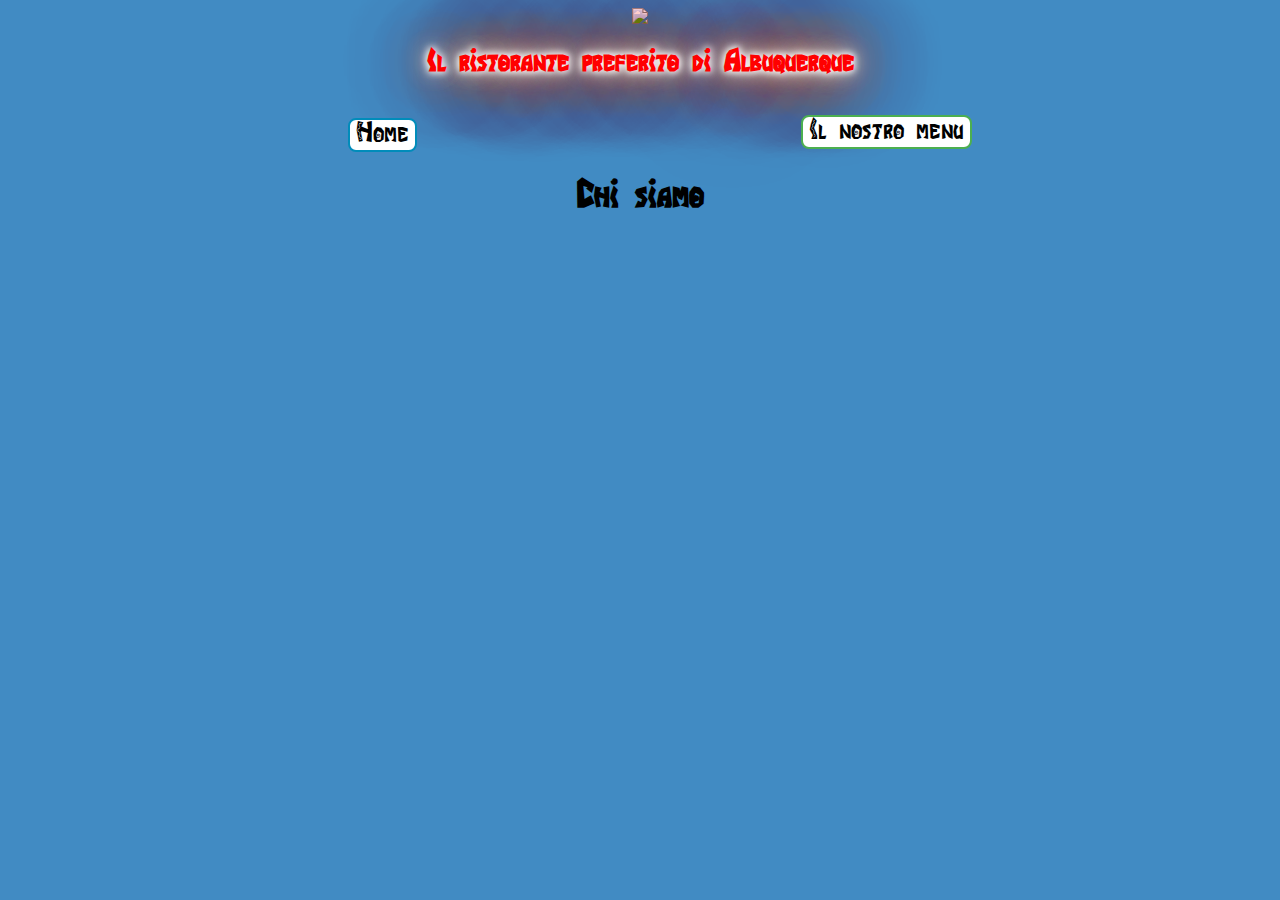
==== chisiamo.html @ 2277fee3 "pagine iniziate" ====
<!DOCTYPE html>
<html lang="en">
<head>
    <title>Los Pollos Hermanos</title>
    <link rel="stylesheet" href="style.css">
</head>
<body bgcolor="418BC3">
    <div align="center">
    <img src="https://files.asfaltinho.ga/lph/logo.png" width=25% height=auto>
    <h1 class="neonText">Il ristorante preferito di Albuquerque</h1>
	</div>
    </br>
    <a href="index.html"><button class="button2">Home</button></a>
	<h1 align="center" style="font-family: Pollos; color: E7D20D; font-size: 40px">Chi siamo</h1>
    <div align="right">
    <a href="menu.html"><button class="button1">Il nostro menu</button></a>
    </div>
    
</body>
</html>
---- style.css ----
@import url('https://fonts.googleapis.com/css2?family=Rubik+Puddles&display=swap');
@font-face {
  font-family: 'Pollos';
  src: url("pollos.ttf") format('truetype');
}



{
font-family: 'Rubik Puddles', cursive;
}

.titolo {
    text-align: center;
    border-radius: 100px;
    background-color: lightblue;
    color:crimson;
    }
    
    .center {
    text-align:center;
    }
    
    .menu {
    text-align: left;
    size: 40px;
    }
    

    .quattrocentoquattro {
    text-align: center;
    border-radius: 40px;
    background-color: firebrick;
    color: white;
    size: 40px;
    }
    
    .button {
        background-color: #4CAF50; /* Green */
        border: none;
        color: white;
        padding: 12px 32px;
        text-align: center;
        text-decoration: none;
        display: inline-block;
        font-size: 16px;
        margin: 4px 2px;
        cursor: pointer;
      }
      
      .button1 {
      background-color: white; 
      color: black; 
      border: 2px solid #4CAF50;
		  font-size: 30px;
		  border-radius: 8px;
		  cursor: pointer;
		  position: relative;
		  bottom: 127px;
		  right: 300px;
		  font-family: Pollos;
      }
      
      .button2 {
      background-color: white; 
      color: black; 
      border: 2px solid #008CBA;
      font-size: 30px;
      border-radius: 8px;
		  cursor: pointer;
		  position: relative;
		  left: 340px;
		  font-family: Pollos;
      }
      
      .button3 {
        background-color: white; 
        color: black; 
        border: 2px solid #f44336;
      }
    
    .wrapper {
        text-align: center;
    }
    
    .neonText {
		  font-family: 'Pollos';
        color: rgb(255, 0, 0);
        text-shadow:
          0 0 7px #fff,
          0 0 10px #fff,
          0 0 21px #fff,
          0 0 42px rgb(255, 140, 0),
          0 0 82px rgb(203, 21, 21),
          0 0 92px rgb(255, 0, 0),
          0 0 102px rgb(255, 0, 0),
          0 0 151px rgb(255, 0, 0);
      }

    /*Per importare il file css bisogna mettere sta cosa bellina all'inizio di ogni html
    <link rel="stylesheet" href="style.css" />  */
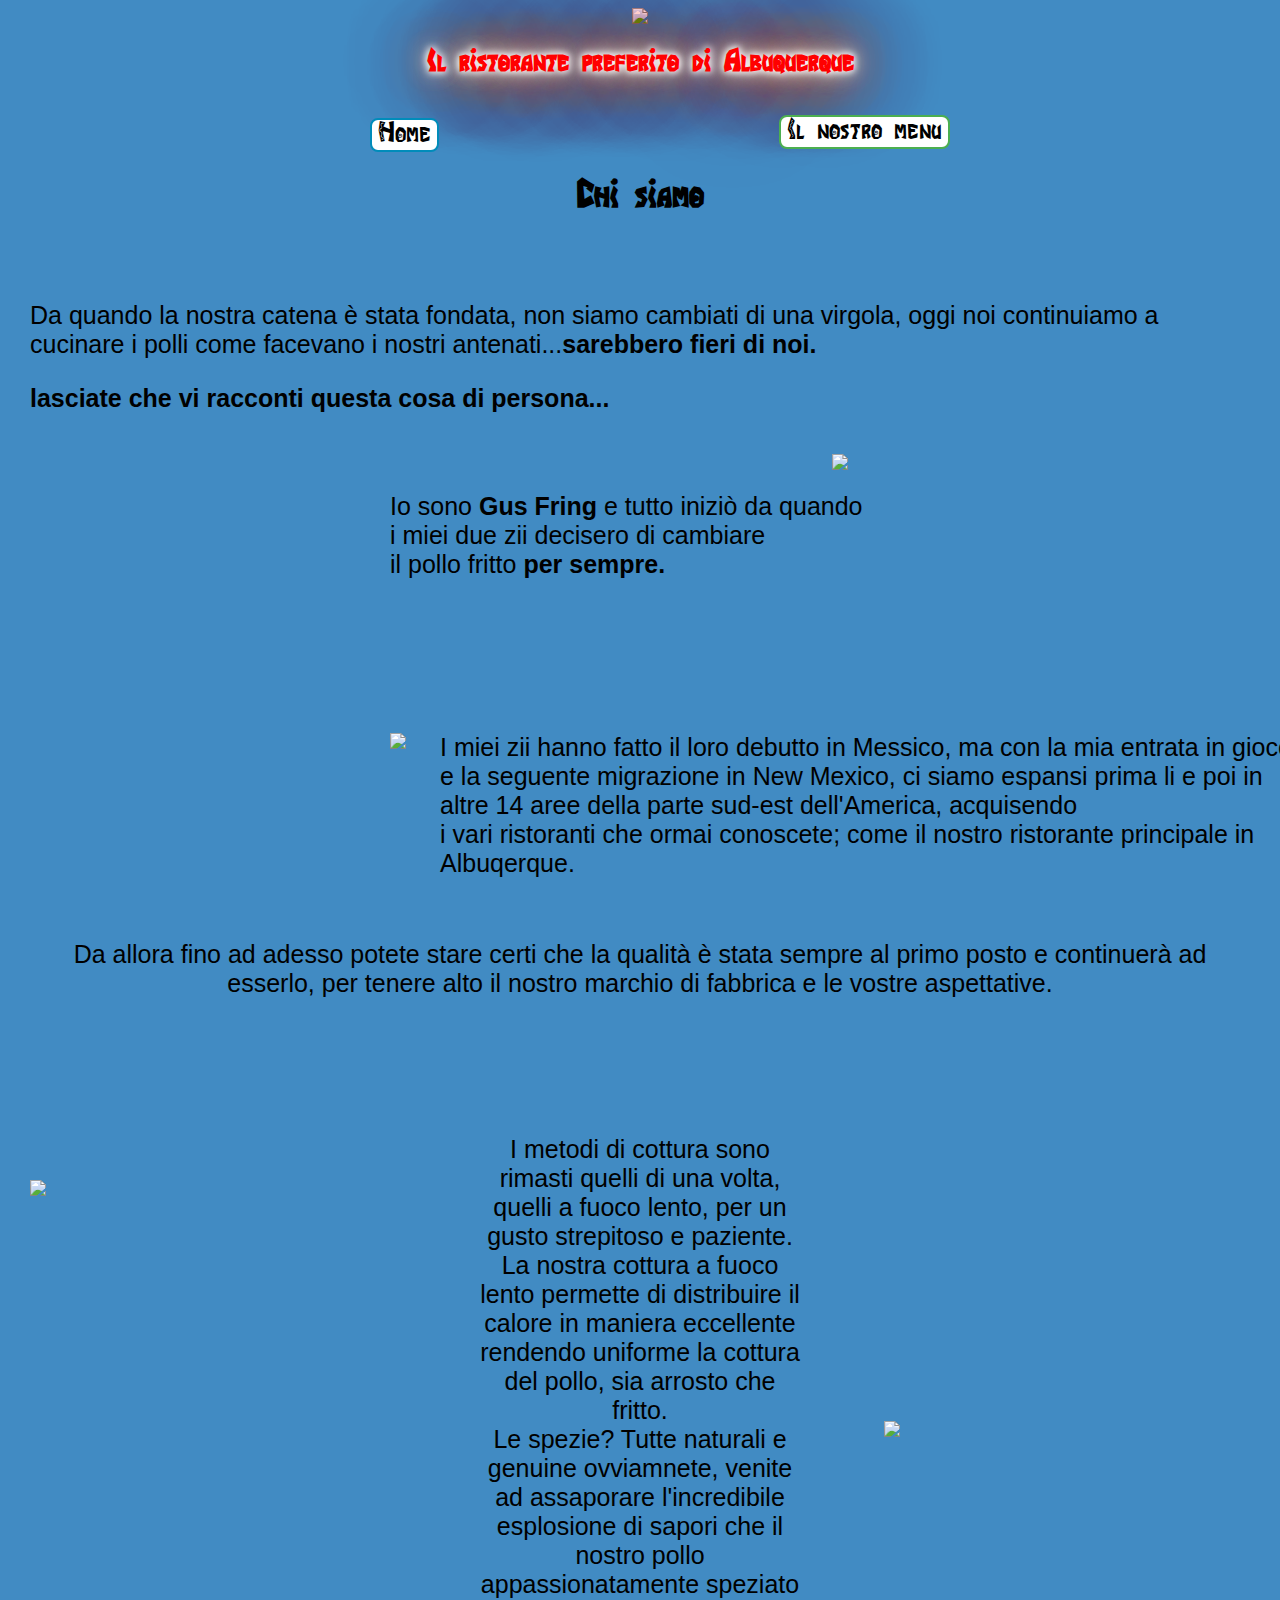
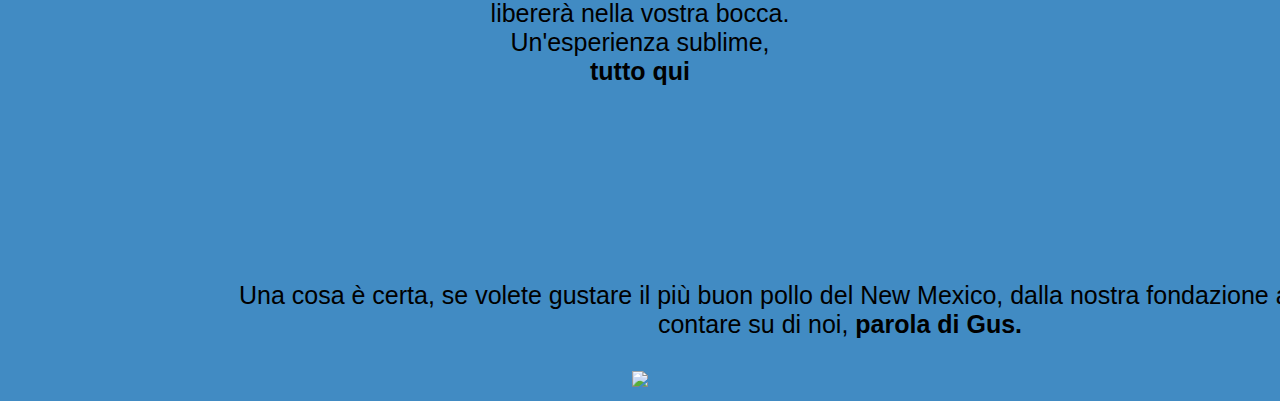
==== commit 78d97022: "bordello di roba" ====
--- a/chisiamo.html
+++ b/chisiamo.html
@@ -4,7 +4,7 @@
     <title>Los Pollos Hermanos</title>
     <link rel="stylesheet" href="style.css">
 </head>
-<body bgcolor="418BC3">
+<body bgcolor="418BC3" leftmargin="30px">
     <div align="center">
     <img src="https://files.asfaltinho.ga/lph/logo.png" width=25% height=auto>
     <h1 class="neonText">Il ristorante preferito di Albuquerque</h1>
@@ -15,6 +15,38 @@
     <div align="right">
     <a href="menu.html"><button class="button1">Il nostro menu</button></a>
     </div>
-    
+    <div class="corpo">
+    <p>Da quando la nostra catena è stata fondata, non siamo cambiati di una virgola, oggi noi continuiamo a cucinare i polli come facevano i nostri antenati...<strong>sarebbero fieri di noi.</strong></p>
+    <p><strong>lasciate che vi racconti questa cosa di persona...</strong></p>
+    </br>
+    <div style="padding-left: 360px">
+    <p>Io sono <strong>Gus Fring</strong> e tutto iniziò da quando
+    </br>i miei due zii decisero di cambiare
+    </br>il pollo fritto <strong>per sempre.</strong></p>
+    <img src="https://files.asfaltinho.ga/lph/ziigus.png" width="30%" height="auto" align="right" style="position: relative; right: 160px; bottom: 150px">
+    </br>
+    <img src="https://files.asfaltinho.ga/lph/locale.jpg" width="30%" height="auto" align="left" style="position: relative; top: 100px">
+    <p style="position: relative; left: 50px; top: 75px">I miei zii hanno fatto il loro debutto in Messico, ma con la mia entrata in gioco e la seguente migrazione in New Mexico, ci siamo espansi prima li e poi in altre 14 aree della parte sud-est dell'America, acquisendo </br>i vari ristoranti che ormai conoscete; come il nostro ristorante principale in Albuqerque.</p>
+    </br>
+    </br>
+    </br>
+    </div>
+    <p align="center">Da allora fino ad adesso potete stare certi che la qualità è stata sempre al primo posto e continuerà ad esserlo, per tenere alto il nostro marchio di fabbrica e le vostre aspettative.</p>
+    </br>
+    </br>
+    </br>
+    <img src="https://files.asfaltinho.ga/lph/girarrosto.png" width="30%" height="auto" align="left" style="position: relative; top: 70px">
+    <p align="center" style="padding-right: 450px; padding-left: 450px">I metodi di cottura sono rimasti quelli di una volta, quelli a fuoco lento, per un gusto strepitoso e paziente. La nostra cottura a fuoco lento permette di distribuire il calore in maniera eccellente rendendo uniforme la cottura del pollo, sia arrosto che fritto.</br>Le spezie? Tutte naturali e genuine ovviamnete, venite ad assaporare l'incredibile esplosione di sapori che il nostro pollo appassionatamente speziato libererà nella vostra bocca. Un'esperienza sublime, <strong>tutto qui</strong></p>
+    <img src="https://files.asfaltinho.ga/lph/spezie.png" width="30%" height="auto" align="right" style="position: relative; bottom: 290px">
+    </br>
+    </br>
+    </br>
+    </br>
+    </br>
+    <div align="center">
+    <p style="position: relative; left: 200px">Una cosa è certa, se volete gustare il più buon pollo del New Mexico, dalla nostra fondazione ad oggi, potete contare su di noi, <strong>parola di Gus.</strong></p>
+    <img src="https://files.asfaltinho.ga/lph/guscarello.jpg">
+    </div>
+    </div>
 </body>
 </html>--- a/style.css
+++ b/style.css
@@ -96,6 +96,11 @@
           0 0 102px rgb(255, 0, 0),
           0 0 151px rgb(255, 0, 0);
       }
+    .corpo {
+      font-family: Arial;
+      font-size: 25px;
+      color: black;
+    }
 
     /*Per importare il file css bisogna mettere sta cosa bellina all'inizio di ogni html
     <link rel="stylesheet" href="style.css" />  */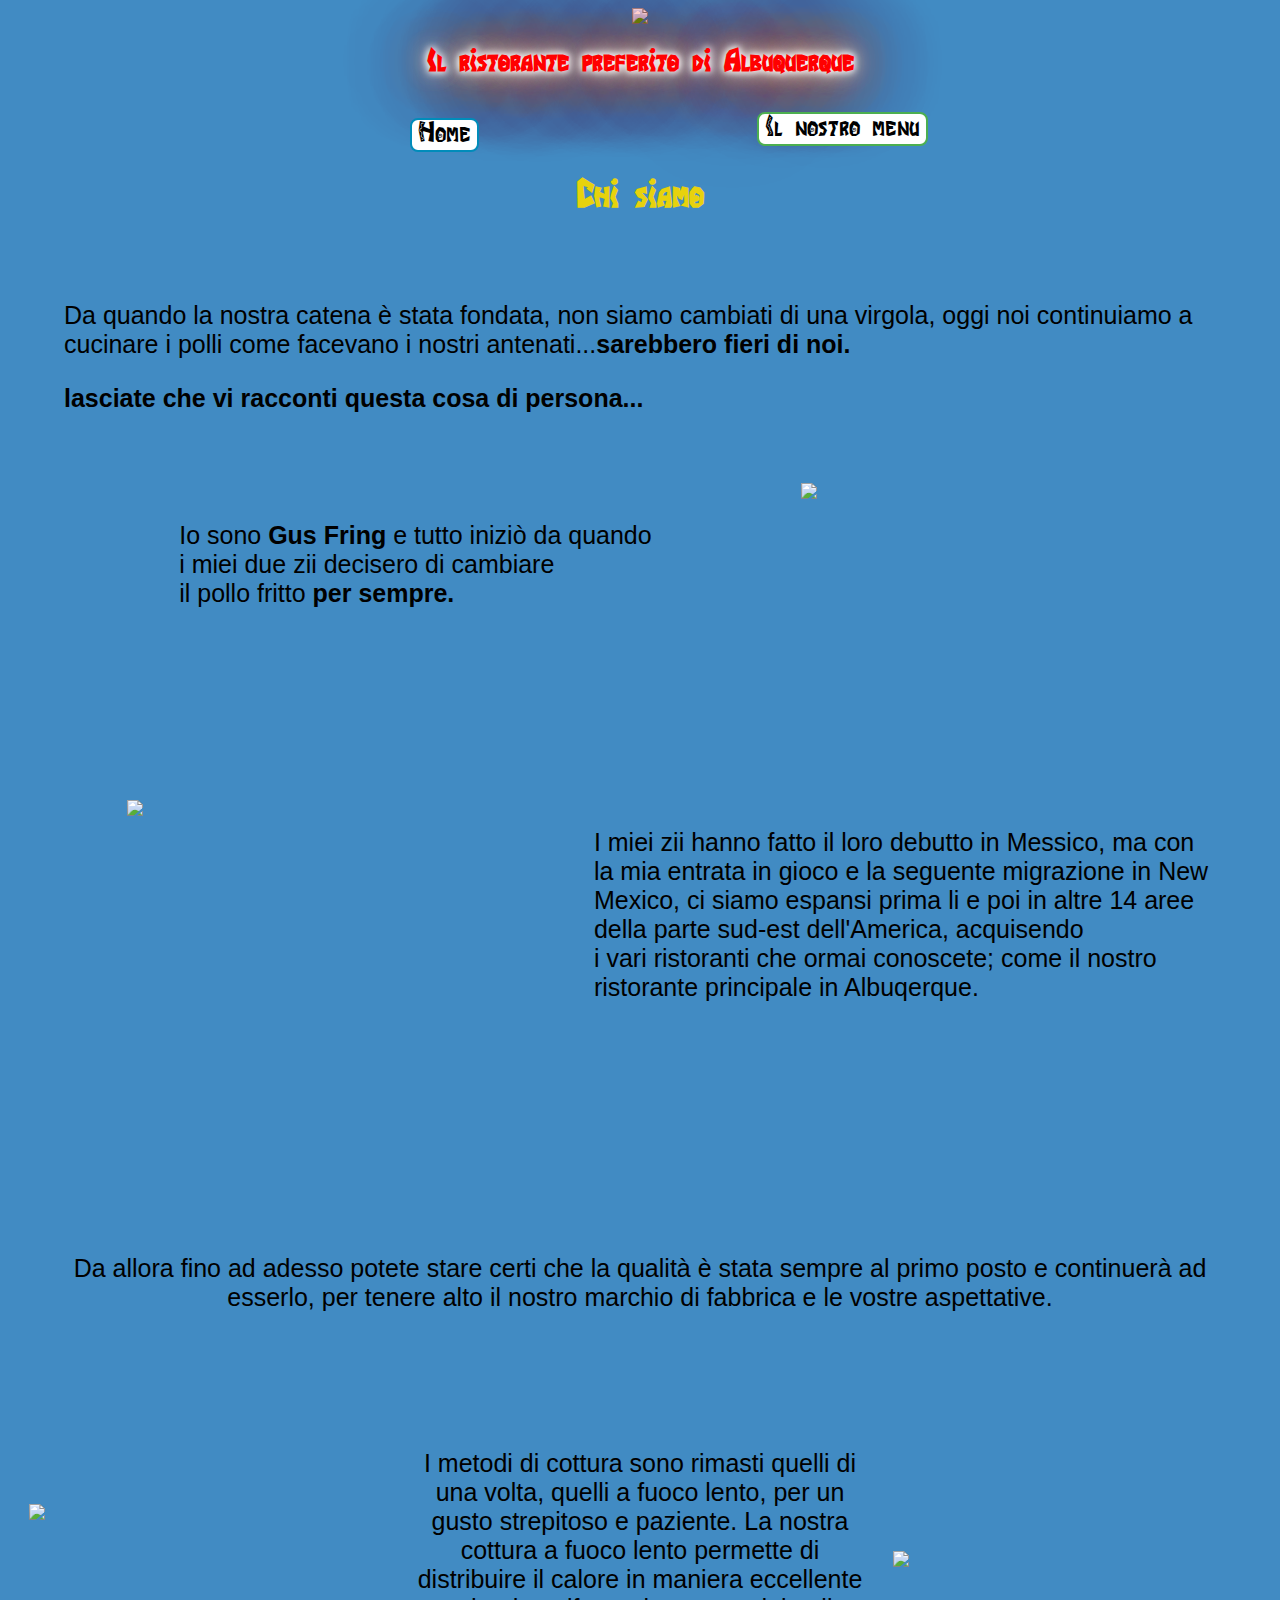
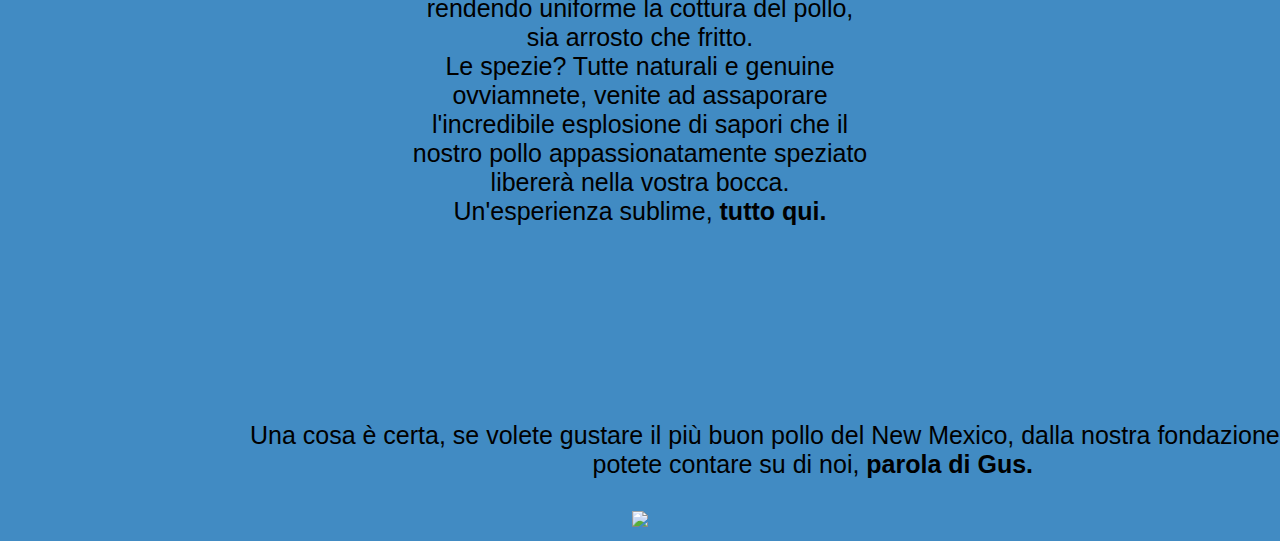
==== commit f5a1b1fc: "bordello di roba" ====
--- a/chisiamo.html
+++ b/chisiamo.html
@@ -4,14 +4,14 @@
     <title>Los Pollos Hermanos</title>
     <link rel="stylesheet" href="style.css">
 </head>
-<body bgcolor="418BC3" leftmargin="30px">
+<body bgcolor="418BC3" leftmargin="5%" rightmargin="5%">
     <div align="center">
     <img src="https://files.asfaltinho.ga/lph/logo.png" width=25% height=auto>
     <h1 class="neonText">Il ristorante preferito di Albuquerque</h1>
 	</div>
     </br>
     <a href="index.html"><button class="button2">Home</button></a>
-	<h1 align="center" style="font-family: Pollos; color: E7D20D; font-size: 40px">Chi siamo</h1>
+	<h1 align="center" style="font-family: Pollos; color: #e7d20d; font-size: 40px">Chi siamo</h1>
     <div align="right">
     <a href="menu.html"><button class="button1">Il nostro menu</button></a>
     </div>
@@ -19,32 +19,33 @@
     <p>Da quando la nostra catena è stata fondata, non siamo cambiati di una virgola, oggi noi continuiamo a cucinare i polli come facevano i nostri antenati...<strong>sarebbero fieri di noi.</strong></p>
     <p><strong>lasciate che vi racconti questa cosa di persona...</strong></p>
     </br>
-    <div style="padding-left: 360px">
+    </br>
+    <div style="padding-left: 10%">
     <p>Io sono <strong>Gus Fring</strong> e tutto iniziò da quando
     </br>i miei due zii decisero di cambiare
     </br>il pollo fritto <strong>per sempre.</strong></p>
-    <img src="https://files.asfaltinho.ga/lph/ziigus.png" width="30%" height="auto" align="right" style="position: relative; right: 160px; bottom: 150px">
-    </br>
-    <img src="https://files.asfaltinho.ga/lph/locale.jpg" width="30%" height="auto" align="left" style="position: relative; top: 100px">
-    <p style="position: relative; left: 50px; top: 75px">I miei zii hanno fatto il loro debutto in Messico, ma con la mia entrata in gioco e la seguente migrazione in New Mexico, ci siamo espansi prima li e poi in altre 14 aree della parte sud-est dell'America, acquisendo </br>i vari ristoranti che ormai conoscete; come il nostro ristorante principale in Albuqerque.</p>
+    <img src="https://files.asfaltinho.ga/lph/ziigus.png" width="30%" height="auto" align="right" class="fotodx">
     </br>
     </br>
     </br>
+    <img src="https://files.asfaltinho.ga/lph/locale.jpg" width="40%" height="auto" align="left" class="fotosx">
+    <p style="padding-left: 40%; padding-top: 8%;">I miei zii hanno fatto il loro debutto in Messico, ma con la mia entrata in gioco e la seguente migrazione in New Mexico, ci siamo espansi prima li e poi in altre 14 aree della parte sud-est dell'America, acquisendo </br>i vari ristoranti che ormai conoscete; come il nostro ristorante principale in Albuqerque.</p>
+    </br>
     </div>
-    <p align="center">Da allora fino ad adesso potete stare certi che la qualità è stata sempre al primo posto e continuerà ad esserlo, per tenere alto il nostro marchio di fabbrica e le vostre aspettative.</p>
+    <p align="center" style="padding-top: 15%">Da allora fino ad adesso potete stare certi che la qualità è stata sempre al primo posto e continuerà ad esserlo, per tenere alto il nostro marchio di fabbrica e le vostre aspettative.</p>
     </br>
     </br>
     </br>
-    <img src="https://files.asfaltinho.ga/lph/girarrosto.png" width="30%" height="auto" align="left" style="position: relative; top: 70px">
-    <p align="center" style="padding-right: 450px; padding-left: 450px">I metodi di cottura sono rimasti quelli di una volta, quelli a fuoco lento, per un gusto strepitoso e paziente. La nostra cottura a fuoco lento permette di distribuire il calore in maniera eccellente rendendo uniforme la cottura del pollo, sia arrosto che fritto.</br>Le spezie? Tutte naturali e genuine ovviamnete, venite ad assaporare l'incredibile esplosione di sapori che il nostro pollo appassionatamente speziato libererà nella vostra bocca. Un'esperienza sublime, <strong>tutto qui</strong></p>
-    <img src="https://files.asfaltinho.ga/lph/spezie.png" width="30%" height="auto" align="right" style="position: relative; bottom: 290px">
+    <img src="https://files.asfaltinho.ga/lph/girarrosto.png" width="30%" height="auto" align="left" style="position: relative; top: 80px; right: 3%">
+    <p align="center" style="padding-right: 30%; padding-left: 30%">I metodi di cottura sono rimasti quelli di una volta, quelli a fuoco lento, per un gusto strepitoso e paziente. La nostra cottura a fuoco lento permette di distribuire il calore in maniera eccellente rendendo uniforme la cottura del pollo, sia arrosto che fritto.</br>Le spezie? Tutte naturali e genuine ovviamnete, venite ad assaporare l'incredibile esplosione di sapori che il nostro pollo appassionatamente speziato libererà nella vostra bocca. Un'esperienza sublime, <strong>tutto qui.</strong></p>
+    <img src="https://files.asfaltinho.ga/lph/spezie.png" width="30%" height="auto" align="right" style="position: relative; bottom: 300px; left: 2%">
     </br>
     </br>
     </br>
     </br>
     </br>
     <div align="center">
-    <p style="position: relative; left: 200px">Una cosa è certa, se volete gustare il più buon pollo del New Mexico, dalla nostra fondazione ad oggi, potete contare su di noi, <strong>parola di Gus.</strong></p>
+    <p style="position: relative; left: 15%">Una cosa è certa, se volete gustare il più buon pollo del New Mexico, dalla nostra fondazione ad oggi, potete contare su di noi, <strong>parola di Gus.</strong></p>
     <img src="https://files.asfaltinho.ga/lph/guscarello.jpg">
     </div>
     </div>
--- a/style.css
+++ b/style.css
@@ -9,98 +9,80 @@
 {
 font-family: 'Rubik Puddles', cursive;
 }
+    
+.button {
+  background-color: #4CAF50; /* Green */
+  border: none;
+  color: white;
+  padding: 12px 32px;
+  text-align: center;
+  text-decoration: none;
+  display: inline-block;
+  font-size: 16px;
+  margin: 4px 2px;
+  cursor: pointer;
+  }
+      
+.button1 {
+  background-color: white; 
+  color: black; 
+  border: 2px solid #4CAF50;
+	font-size: 30px;
+	border-radius: 8px;
+	cursor: pointer;
+	position: relative;
+	bottom: 130px;
+	right: 25%;
+	font-family: Pollos;
+  }
+      
+.button2 {
+  background-color: white; 
+  color: black; 
+  border: 2px solid #008CBA;
+  font-size: 30px;
+  border-radius: 8px;
+	cursor: pointer;
+	position: relative;
+	left: 30%;
+	font-family: Pollos;
+  }
+      
+.neonText {
+	font-family: 'Pollos';
+  color: rgb(255, 0, 0);
+  text-shadow:
+    0 0 7px #fff,
+    0 0 10px #fff,
+    0 0 21px #fff,
+    0 0 42px rgb(255, 140, 0),
+    0 0 82px rgb(203, 21, 21),
+    0 0 92px rgb(255, 0, 0),
+    0 0 102px rgb(255, 0, 0),
+    0 0 151px rgb(255, 0, 0);
+  }
+.corpo {
+  font-family: Arial;
+  font-size: 25px;
+  color: black;
+  }
 
-.titolo {
-    text-align: center;
-    border-radius: 100px;
-    background-color: lightblue;
-    color:crimson;
-    }
-    
-    .center {
-    text-align:center;
-    }
-    
-    .menu {
-    text-align: left;
-    size: 40px;
-    }
-    
+.fotodx {
+  position: relative;
+  right: 10%;
+  bottom: 150px;
+}
 
-    .quattrocentoquattro {
-    text-align: center;
-    border-radius: 40px;
-    background-color: firebrick;
-    color: white;
-    size: 40px;
-    }
-    
-    .button {
-        background-color: #4CAF50; /* Green */
-        border: none;
-        color: white;
-        padding: 12px 32px;
-        text-align: center;
-        text-decoration: none;
-        display: inline-block;
-        font-size: 16px;
-        margin: 4px 2px;
-        cursor: pointer;
-      }
-      
-      .button1 {
-      background-color: white; 
-      color: black; 
-      border: 2px solid #4CAF50;
-		  font-size: 30px;
-		  border-radius: 8px;
-		  cursor: pointer;
-		  position: relative;
-		  bottom: 127px;
-		  right: 300px;
-		  font-family: Pollos;
-      }
-      
-      .button2 {
-      background-color: white; 
-      color: black; 
-      border: 2px solid #008CBA;
-      font-size: 30px;
-      border-radius: 8px;
-		  cursor: pointer;
-		  position: relative;
-		  left: 340px;
-		  font-family: Pollos;
-      }
-      
-      .button3 {
-        background-color: white; 
-        color: black; 
-        border: 2px solid #f44336;
-      }
-    
-    .wrapper {
-        text-align: center;
-    }
-    
-    .neonText {
-		  font-family: 'Pollos';
-        color: rgb(255, 0, 0);
-        text-shadow:
-          0 0 7px #fff,
-          0 0 10px #fff,
-          0 0 21px #fff,
-          0 0 42px rgb(255, 140, 0),
-          0 0 82px rgb(203, 21, 21),
-          0 0 92px rgb(255, 0, 0),
-          0 0 102px rgb(255, 0, 0),
-          0 0 151px rgb(255, 0, 0);
-      }
-    .corpo {
-      font-family: Arial;
-      font-size: 25px;
-      color: black;
-    }
+.fotosx {
+  position: relative;
+  top: 80px;
+  right: 5%;
+}
+
+.test {
+  text-align: center;
+}
+
 
     /*Per importare il file css bisogna mettere sta cosa bellina all'inizio di ogni html
     <link rel="stylesheet" href="style.css" />  */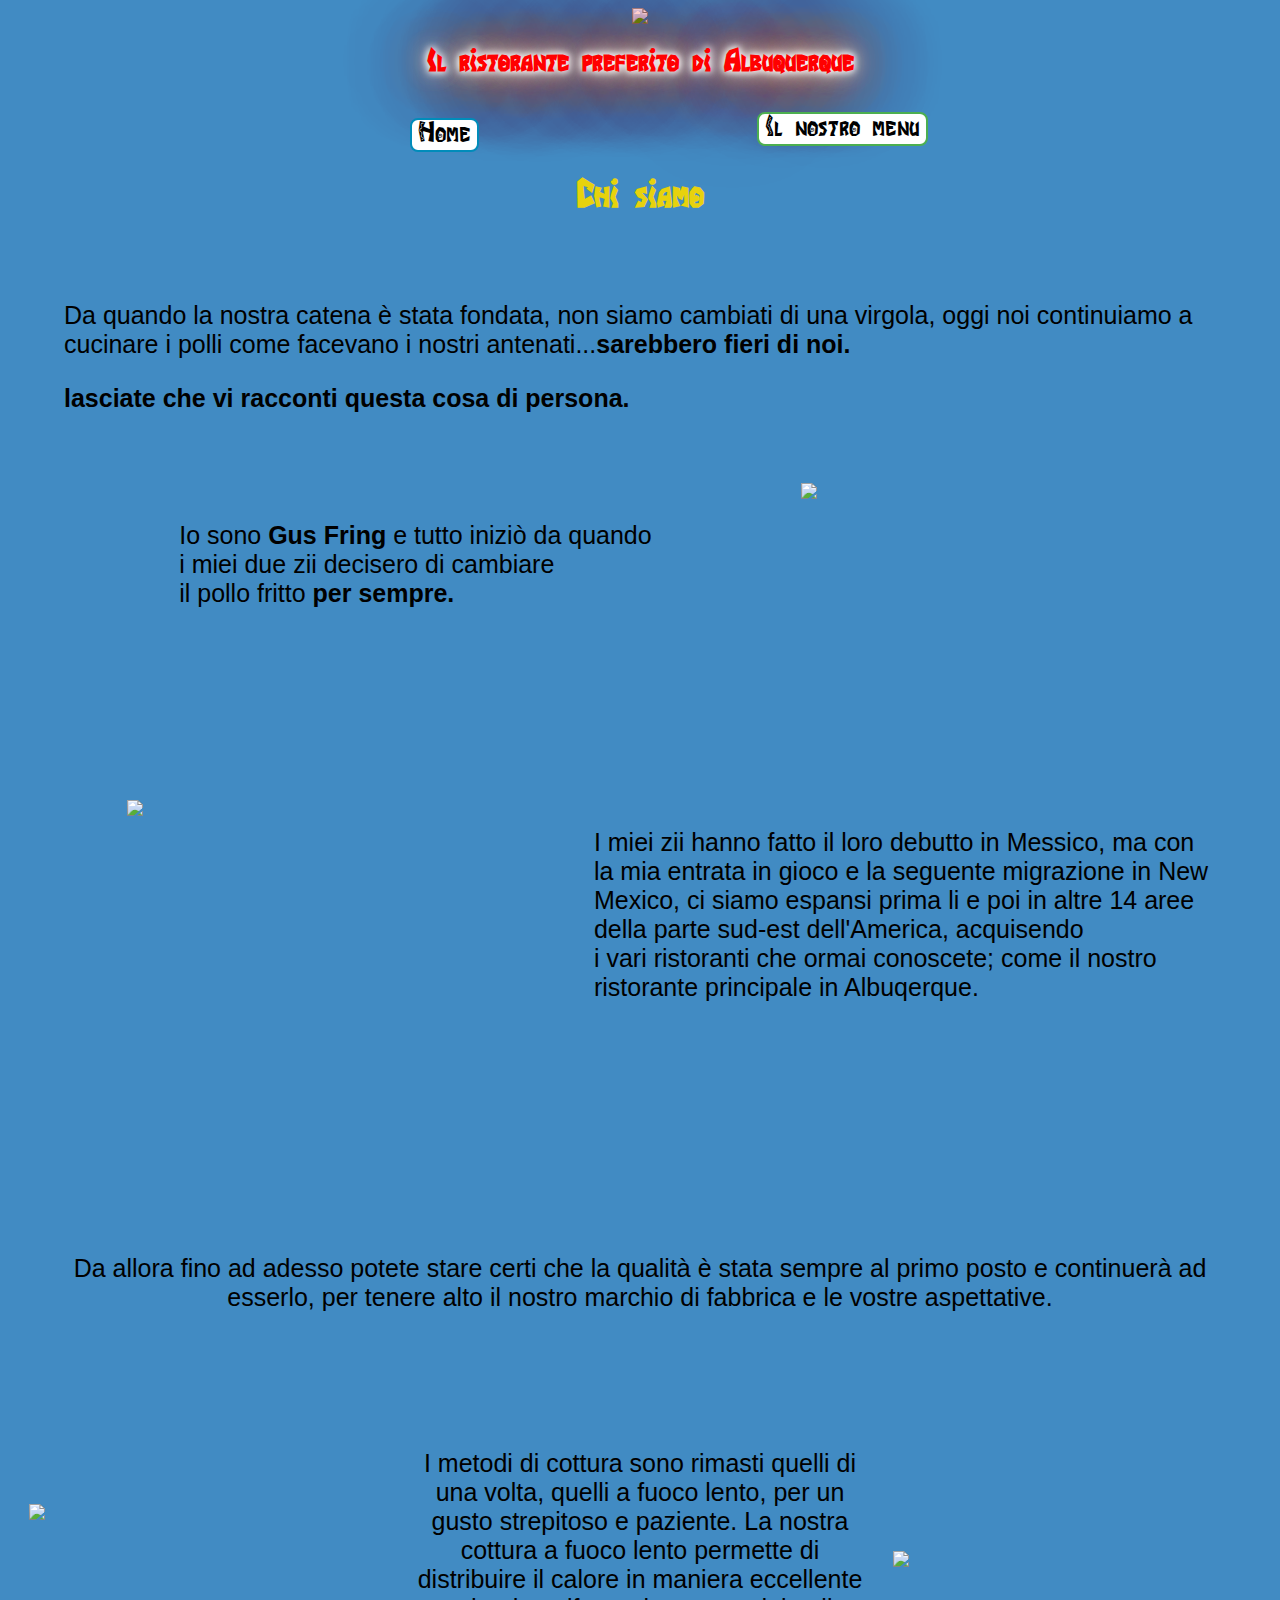
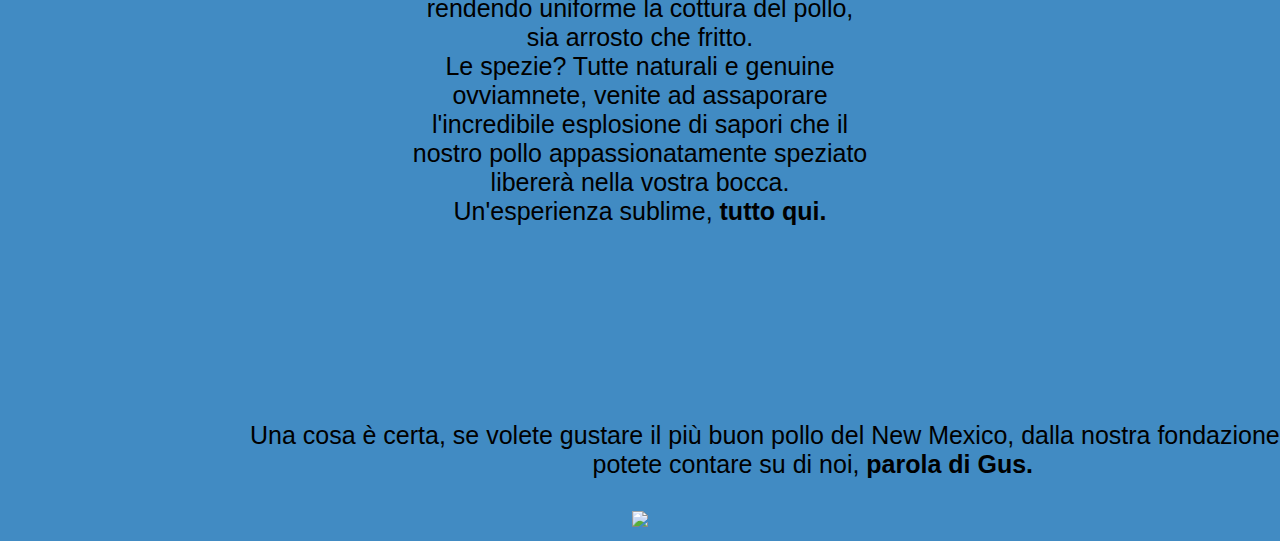
==== commit 7dcd5a23: "cambiato font e corretto tag sfanculati" ====
--- a/chisiamo.html
+++ b/chisiamo.html
@@ -17,7 +17,7 @@
     </div>
     <div class="corpo">
     <p>Da quando la nostra catena è stata fondata, non siamo cambiati di una virgola, oggi noi continuiamo a cucinare i polli come facevano i nostri antenati...<strong>sarebbero fieri di noi.</strong></p>
-    <p><strong>lasciate che vi racconti questa cosa di persona...</strong></p>
+    <p><strong>lasciate che vi racconti questa cosa di persona.</strong></p>
     </br>
     </br>
     <div style="padding-left: 10%">
--- a/style.css
+++ b/style.css
@@ -1,14 +1,12 @@
-@import url('https://fonts.googleapis.com/css2?family=Rubik+Puddles&display=swap');
 @font-face {
   font-family: 'Pollos';
   src: url("pollos.ttf") format('truetype');
 }
 
+@import url('https://fonts.googleapis.com/css2?family=Roboto:wght@300&display=swap');
+/*font-family: 'Roboto', sans-serif*/
 
 
-{
-font-family: 'Rubik Puddles', cursive;
-}
     
 .button {
   background-color: #4CAF50; /* Green */
@@ -61,10 +59,11 @@
     0 0 102px rgb(255, 0, 0),
     0 0 151px rgb(255, 0, 0);
   }
+
 .corpo {
-  font-family: Arial;
   font-size: 25px;
   color: black;
+  font-family: 'Roboto', sans-serif;
   }
 
 .fotodx {
@@ -79,10 +78,26 @@
   right: 5%;
 }
 
-.test {
+.corpoindex {
+  font-family: 'Roboto', sans-serif;
+  color: black;
+  }
+
+.titolicolonna {
+  border: 2px solid black
+  padding: 8px;
+  background-color: white;
+  font-family: Pollos;
+  color: red;
+  font-size: 40px;
   text-align: center;
 }
 
-
-    /*Per importare il file css bisogna mettere sta cosa bellina all'inizio di ogni html
-    <link rel="stylesheet" href="style.css" />  */+.corpocolonna {
+  border: 2px solid black;
+  padding: 8px 20px 8px 8px;
+  font-family: Pollos;
+  color: rgb(255, 247, 0);
+  font-size: 30px;
+  text-align: center;
+}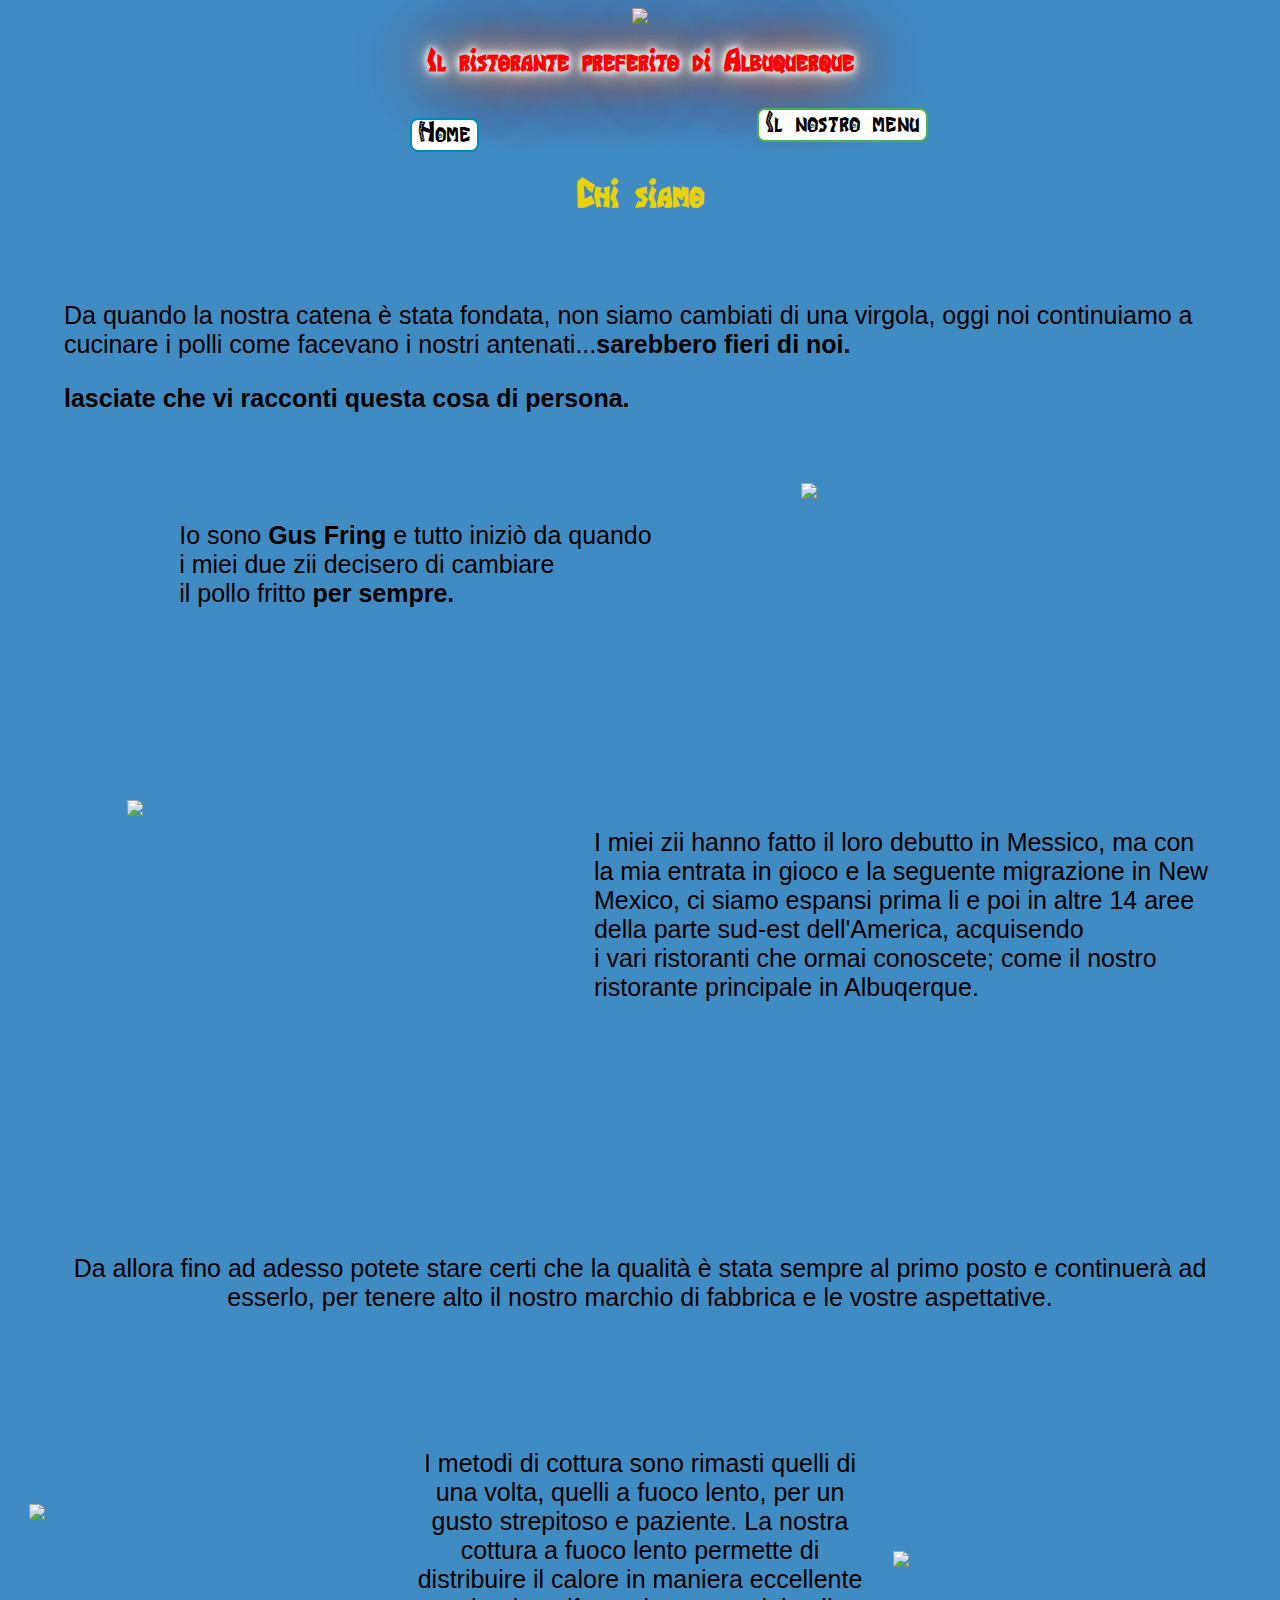
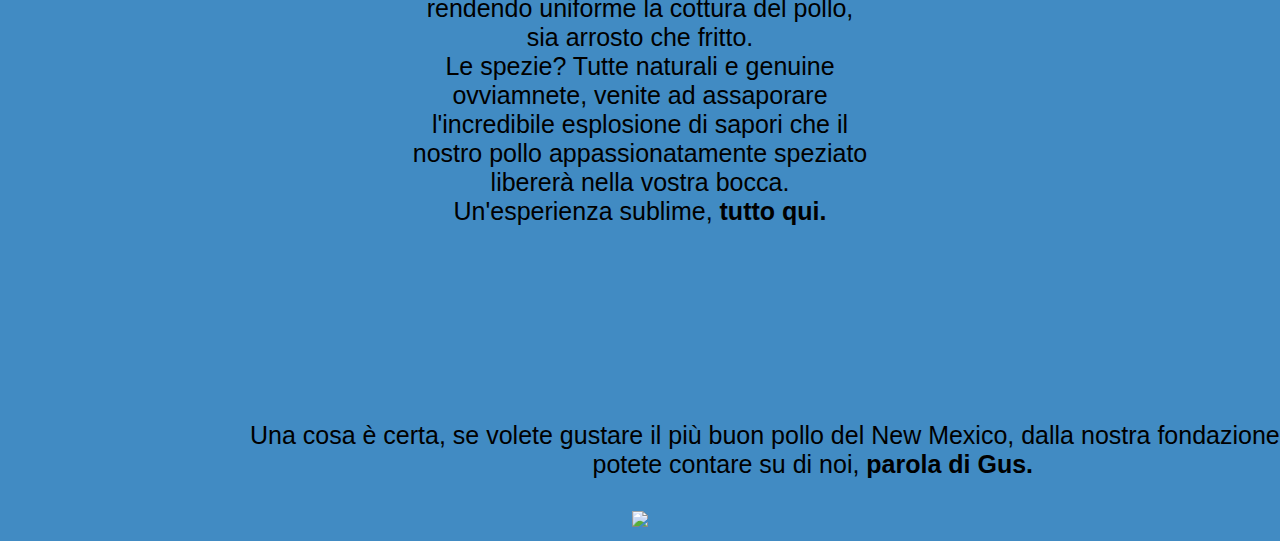
==== commit 0bd4e875: "all gangsta until favicon kicks in" ====
--- a/chisiamo.html
+++ b/chisiamo.html
@@ -2,6 +2,7 @@
 <html lang="en">
 <head>
     <title>Los Pollos Hermanos</title>
+    <link rel="shortcut icon" type="image/jpg" href="https://files.asfaltinho.ga/lph/logo.png"/>
     <link rel="stylesheet" href="style.css">
 </head>
 <body bgcolor="418BC3" leftmargin="5%" rightmargin="5%">
--- a/style.css
+++ b/style.css
@@ -29,7 +29,7 @@
 	border-radius: 8px;
 	cursor: pointer;
 	position: relative;
-	bottom: 130px;
+	bottom: 134px;
 	right: 25%;
 	font-family: Pollos;
   }
@@ -55,9 +55,7 @@
     0 0 21px #fff,
     0 0 42px rgb(255, 140, 0),
     0 0 82px rgb(203, 21, 21),
-    0 0 92px rgb(255, 0, 0),
-    0 0 102px rgb(255, 0, 0),
-    0 0 151px rgb(255, 0, 0);
+    0 0 92px rgb(255, 0, 0);
   }
 
 .corpo {
@@ -97,7 +95,7 @@
   border: 2px solid black;
   padding: 8px 20px 8px 8px;
   font-family: Pollos;
-  color: rgb(255, 247, 0);
+  color: rgb(255, 238, 0);
   font-size: 30px;
   text-align: center;
 }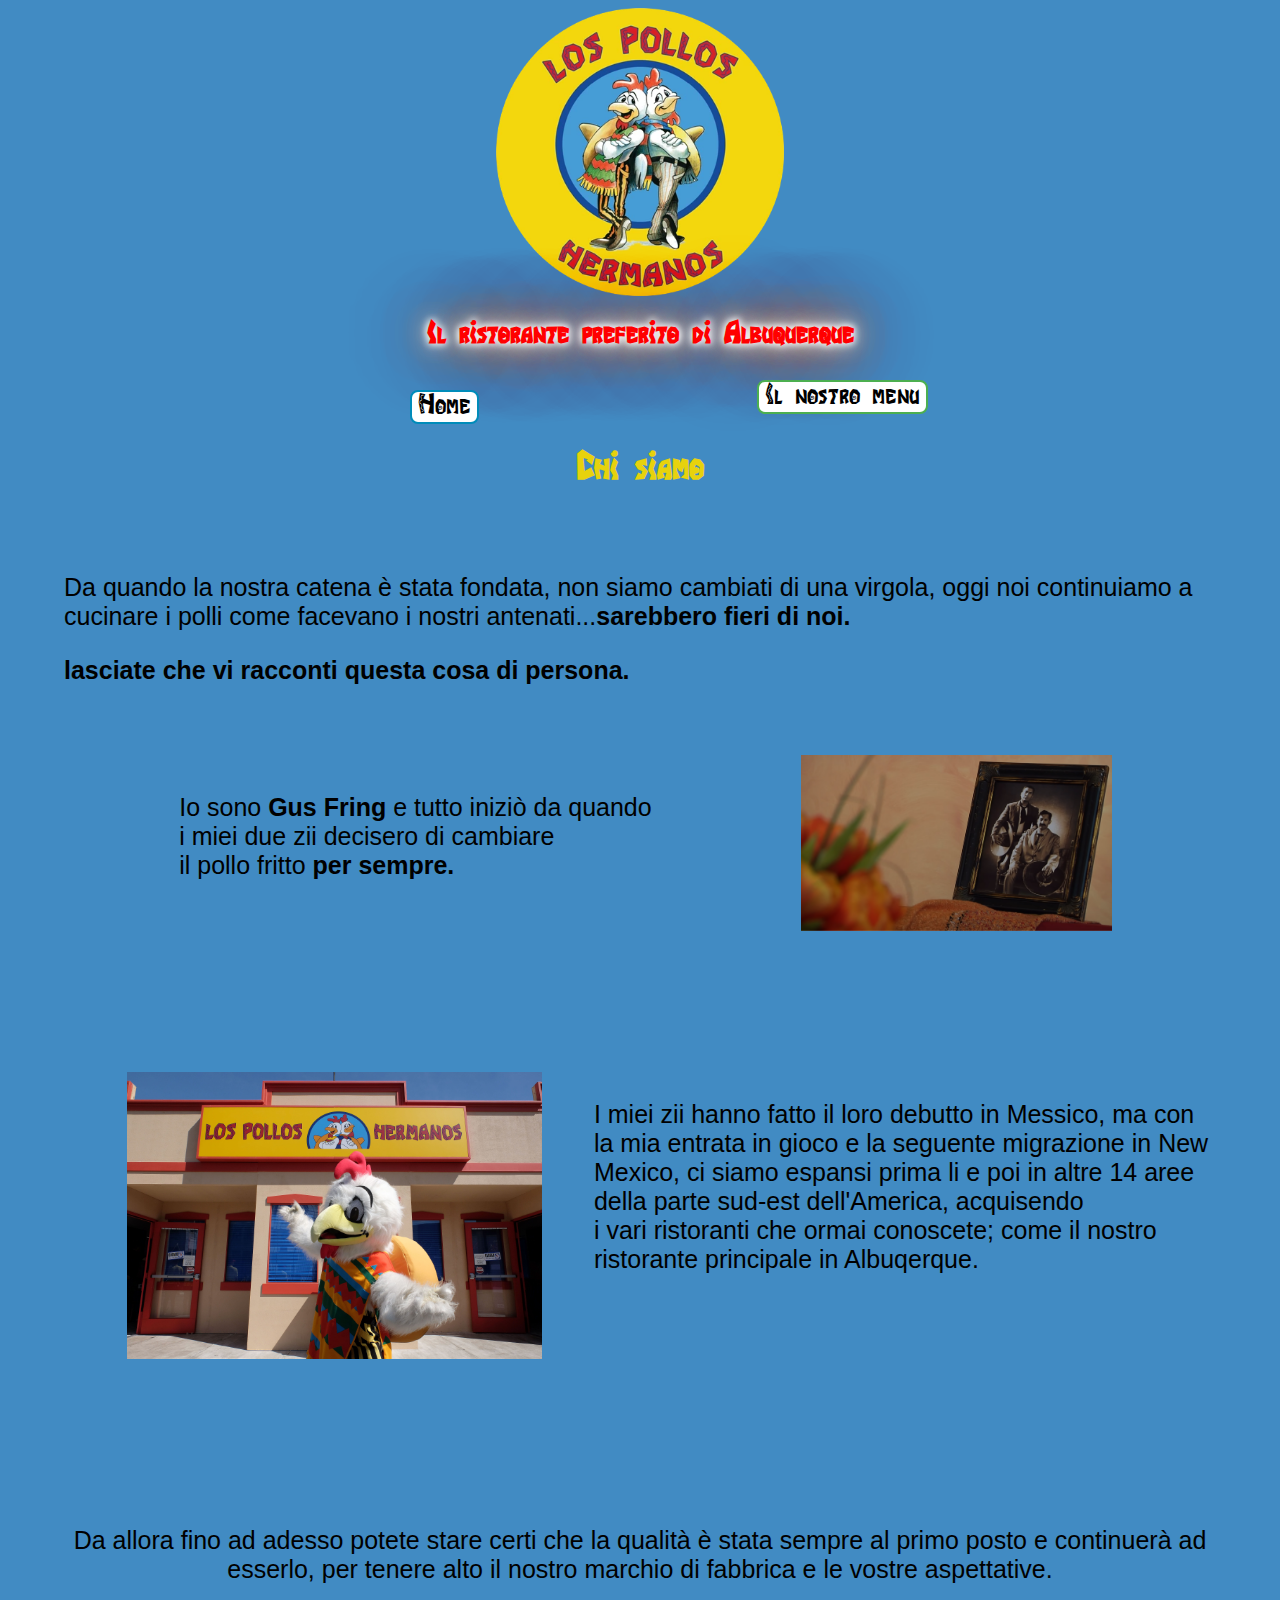
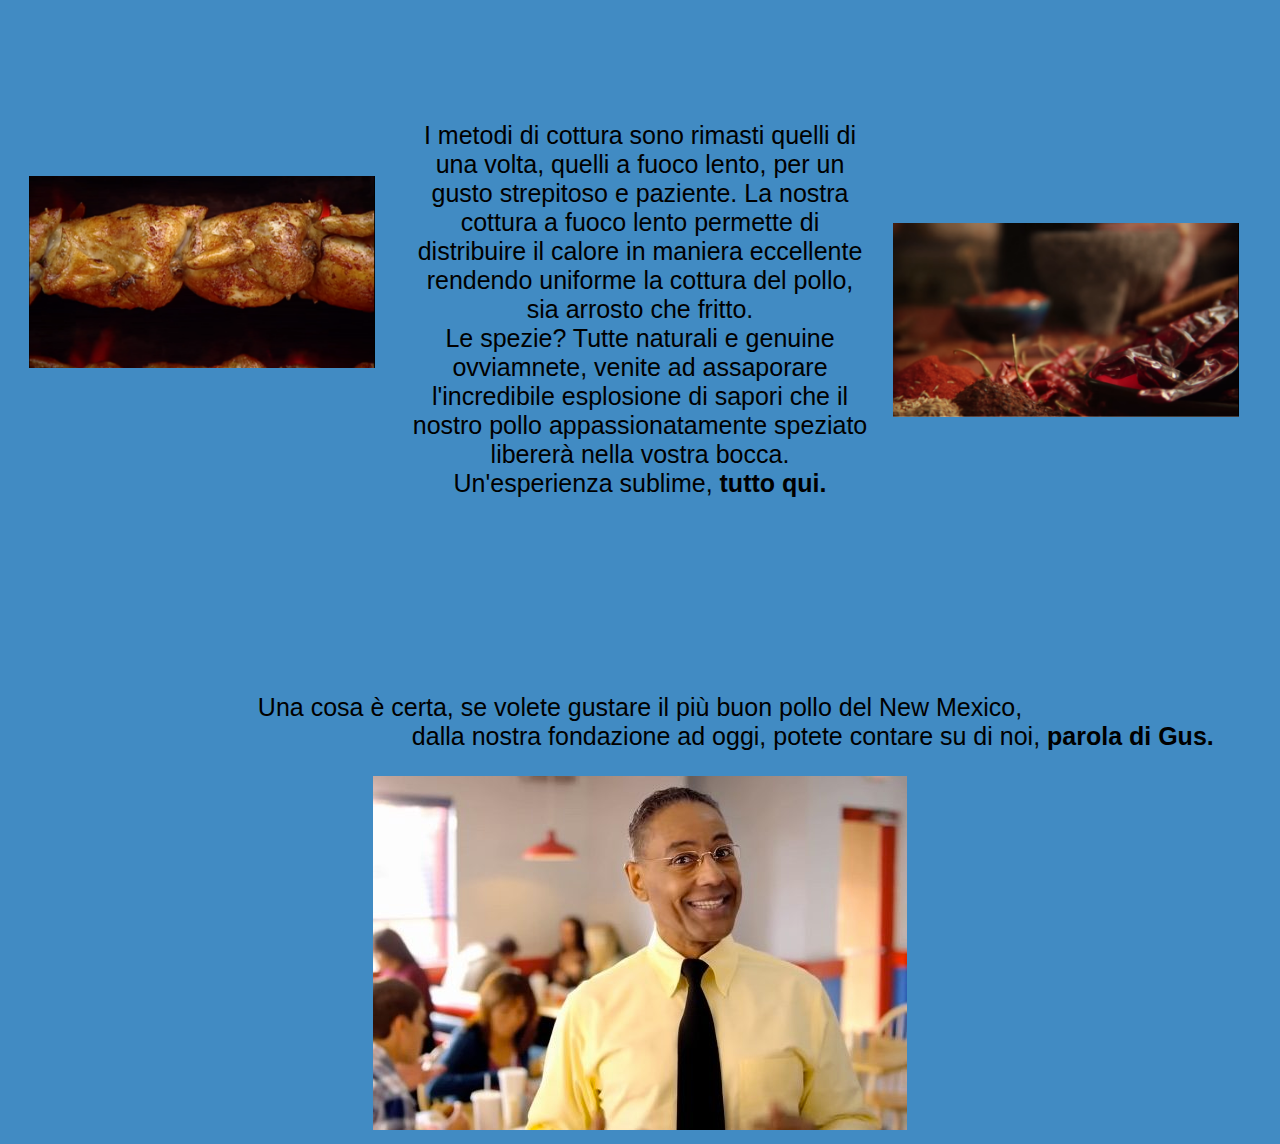
==== commit 30fb42b6: "bordell" ====
--- a/chisiamo.html
+++ b/chisiamo.html
@@ -1,13 +1,13 @@
 <!DOCTYPE html>
-<html lang="en">
+<html lang="it">
 <head>
     <title>Los Pollos Hermanos</title>
-    <link rel="shortcut icon" type="image/jpg" href="https://files.asfaltinho.ga/lph/logo.png"/>
+    <link rel="shortcut icon" type="image/jpg" href="logo.png"/>
     <link rel="stylesheet" href="style.css">
 </head>
 <body bgcolor="418BC3" leftmargin="5%" rightmargin="5%">
     <div align="center">
-    <img src="https://files.asfaltinho.ga/lph/logo.png" width=25% height=auto>
+    <img src="logo.png" width=25% height=auto>
     <h1 class="neonText">Il ristorante preferito di Albuquerque</h1>
 	</div>
     </br>
@@ -25,11 +25,11 @@
     <p>Io sono <strong>Gus Fring</strong> e tutto iniziò da quando
     </br>i miei due zii decisero di cambiare
     </br>il pollo fritto <strong>per sempre.</strong></p>
-    <img src="https://files.asfaltinho.ga/lph/ziigus.png" width="30%" height="auto" align="right" class="fotodx">
+    <img src="ziigus.png" width="30%" height="auto" align="right" class="fotodx">
     </br>
     </br>
     </br>
-    <img src="https://files.asfaltinho.ga/lph/locale.jpg" width="40%" height="auto" align="left" class="fotosx">
+    <img src="locale.jpg" width="40%" height="auto" align="left" class="fotosx">
     <p style="padding-left: 40%; padding-top: 8%;">I miei zii hanno fatto il loro debutto in Messico, ma con la mia entrata in gioco e la seguente migrazione in New Mexico, ci siamo espansi prima li e poi in altre 14 aree della parte sud-est dell'America, acquisendo </br>i vari ristoranti che ormai conoscete; come il nostro ristorante principale in Albuqerque.</p>
     </br>
     </div>
@@ -37,9 +37,9 @@
     </br>
     </br>
     </br>
-    <img src="https://files.asfaltinho.ga/lph/girarrosto.png" width="30%" height="auto" align="left" style="position: relative; top: 80px; right: 3%">
+    <img src="girarrosto.png" width="30%" height="auto" align="left" style="position: relative; top: 80px; right: 3%">
     <p align="center" style="padding-right: 30%; padding-left: 30%">I metodi di cottura sono rimasti quelli di una volta, quelli a fuoco lento, per un gusto strepitoso e paziente. La nostra cottura a fuoco lento permette di distribuire il calore in maniera eccellente rendendo uniforme la cottura del pollo, sia arrosto che fritto.</br>Le spezie? Tutte naturali e genuine ovviamnete, venite ad assaporare l'incredibile esplosione di sapori che il nostro pollo appassionatamente speziato libererà nella vostra bocca. Un'esperienza sublime, <strong>tutto qui.</strong></p>
-    <img src="https://files.asfaltinho.ga/lph/spezie.png" width="30%" height="auto" align="right" style="position: relative; bottom: 300px; left: 2%">
+    <img src="spezie.png" width="30%" height="auto" align="right" style="position: relative; bottom: 300px; left: 2%">
     </br>
     </br>
     </br>
@@ -47,7 +47,7 @@
     </br>
     <div align="center">
     <p style="position: relative; left: 15%">Una cosa è certa, se volete gustare il più buon pollo del New Mexico, dalla nostra fondazione ad oggi, potete contare su di noi, <strong>parola di Gus.</strong></p>
-    <img src="https://files.asfaltinho.ga/lph/guscarello.jpg">
+    <img src="guscarello.jpg">
     </div>
     </div>
 </body>
